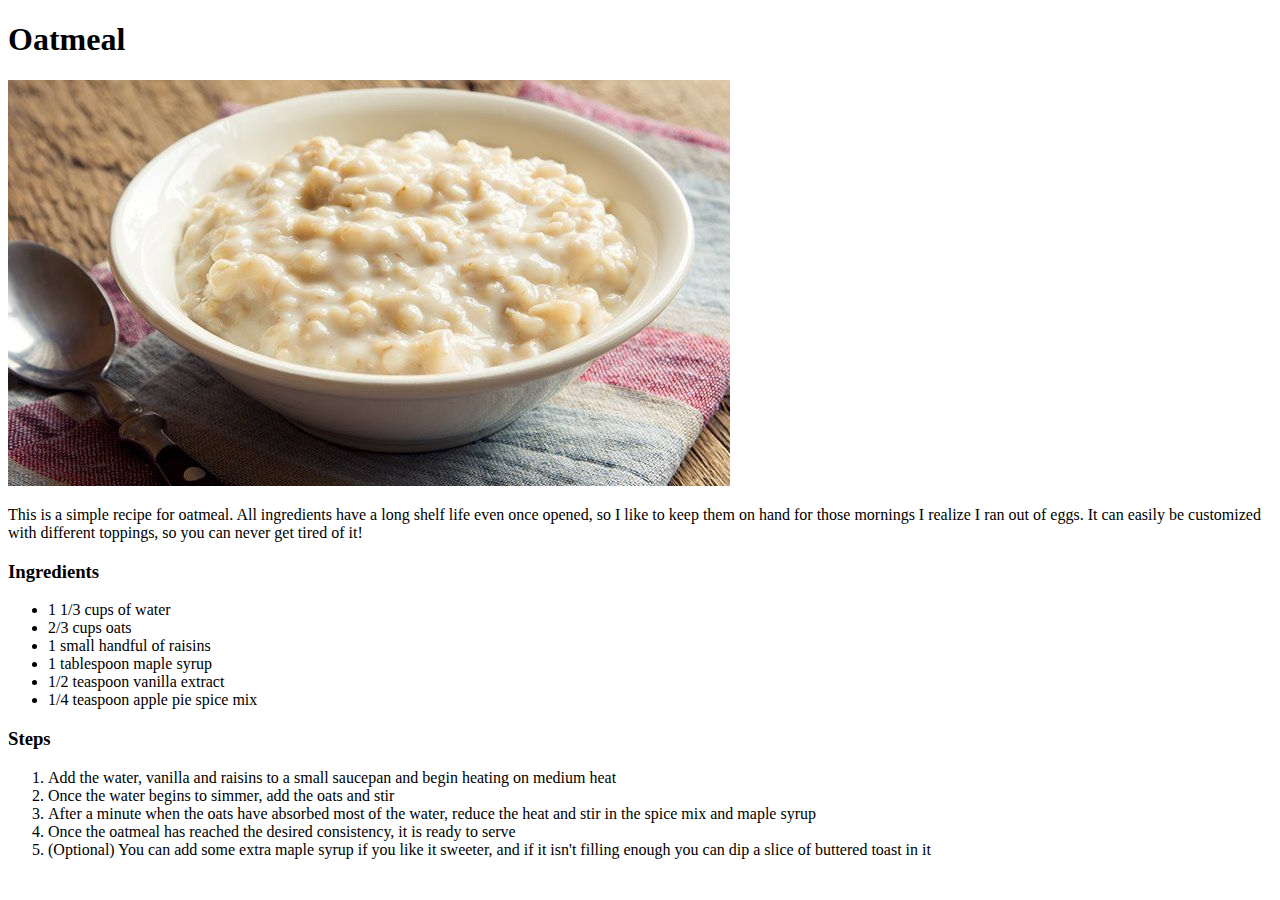
==== recipes/oatmeal.html @ 51544204 "feat: add index page linking to recipes, add three new recipes" ====
<!DOCTYPE html>
<html lang="en">
<head>
    <meta charset="UTF-8">
    <meta http-equiv="X-UA-Compatible" content="IE=edge">
    <meta name="viewport" content="width=device-width, initial-scale=1.0">
    <title>Stovetop Oatmeal</title>
</head>
<body>
    <h1>Oatmeal</h1>
    <img src="../img/oatmeal.jpg" alt="A photo of a bowl of oatmeal">
    <p>This is a simple recipe for oatmeal. All ingredients have a long shelf life even once opened, so I like to keep them on hand for those mornings I realize I ran out of eggs. It can easily be customized with different toppings, so you can never get tired of it!</p>

    <h3>Ingredients</h3>
    <ul>
        <li>1 1/3 cups of water</li>
        <li>2/3 cups oats</li>
        <li>1 small handful of raisins</li>
        <li>1 tablespoon maple syrup</li>
        <li>1/2 teaspoon vanilla extract</li>
        <li>1/4 teaspoon apple pie spice mix</li>
    </ul>
    <h3>Steps</h3>
    <ol>
        <li>Add the water, vanilla and raisins to a small saucepan and begin heating on medium heat</li>
        <li>Once the water begins to simmer, add the oats and stir</li>
        <li>After a minute when the oats have absorbed most of the water, reduce the heat and stir in the spice mix and maple syrup</li>
        <li>Once the oatmeal has reached the desired consistency, it is ready to serve </li>
        <li>(Optional) You can add some extra maple syrup if you like it sweeter, and if it isn't filling enough you can dip a slice of buttered toast in it</li>

    </ol>
    
</body>
</html>
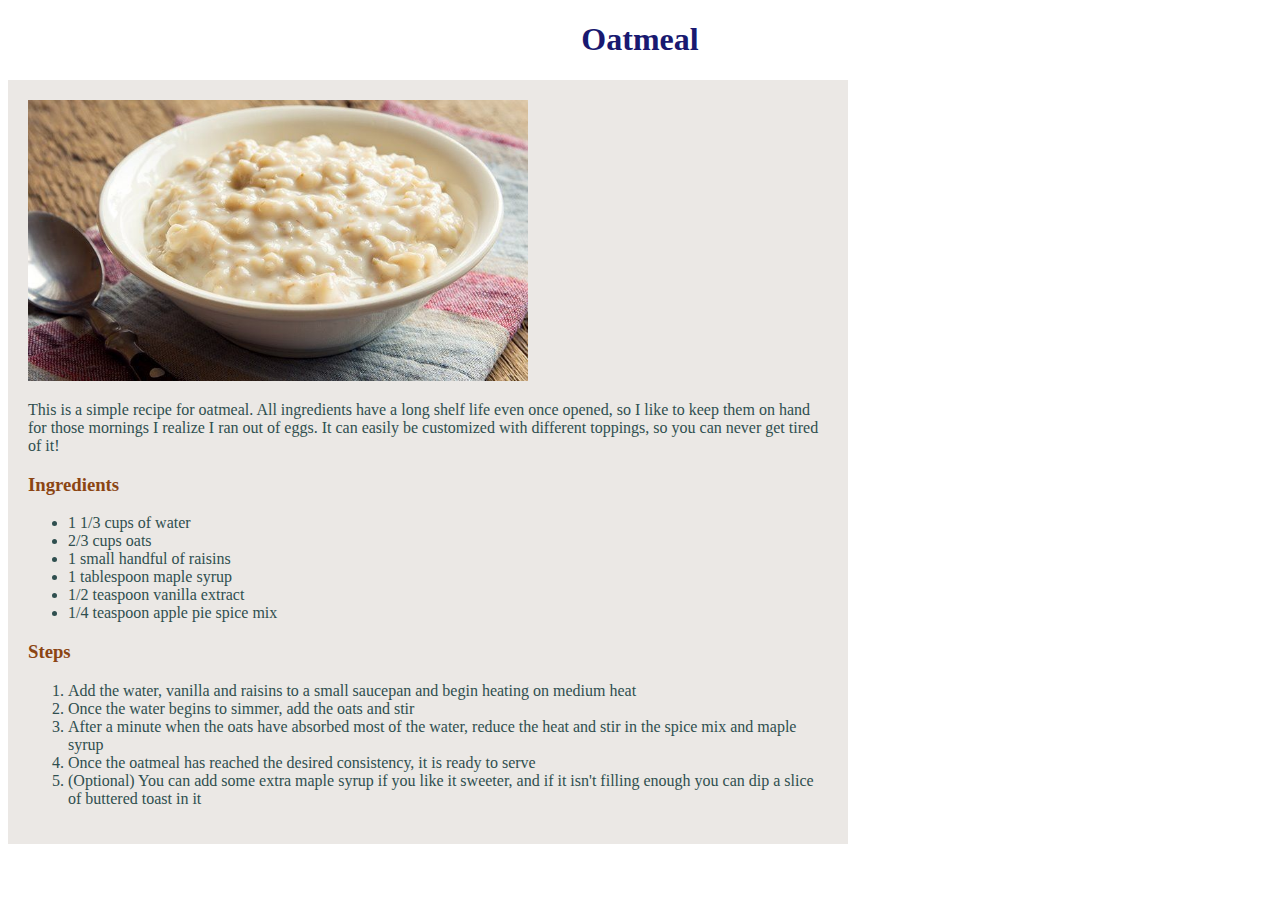
==== commit c0a3fc1a: "Add CSS file" ====
--- a/recipes/oatmeal.html
+++ b/recipes/oatmeal.html
@@ -5,30 +5,32 @@
     <meta http-equiv="X-UA-Compatible" content="IE=edge">
     <meta name="viewport" content="width=device-width, initial-scale=1.0">
     <title>Stovetop Oatmeal</title>
+    <link rel="stylesheet" href="../style.css">
 </head>
 <body>
     <h1>Oatmeal</h1>
-    <img src="../img/oatmeal.jpg" alt="A photo of a bowl of oatmeal">
-    <p>This is a simple recipe for oatmeal. All ingredients have a long shelf life even once opened, so I like to keep them on hand for those mornings I realize I ran out of eggs. It can easily be customized with different toppings, so you can never get tired of it!</p>
+    <div>
+        <img class="recipe-img" src="../img/oatmeal.jpg" alt="A photo of a bowl of oatmeal">
+        <p>This is a simple recipe for oatmeal. All ingredients have a long shelf life even once opened, so I like to keep them on hand for those mornings I realize I ran out of eggs. It can easily be customized with different toppings, so you can never get tired of it!</p>
 
-    <h3>Ingredients</h3>
-    <ul>
-        <li>1 1/3 cups of water</li>
-        <li>2/3 cups oats</li>
-        <li>1 small handful of raisins</li>
-        <li>1 tablespoon maple syrup</li>
-        <li>1/2 teaspoon vanilla extract</li>
-        <li>1/4 teaspoon apple pie spice mix</li>
-    </ul>
-    <h3>Steps</h3>
-    <ol>
-        <li>Add the water, vanilla and raisins to a small saucepan and begin heating on medium heat</li>
-        <li>Once the water begins to simmer, add the oats and stir</li>
-        <li>After a minute when the oats have absorbed most of the water, reduce the heat and stir in the spice mix and maple syrup</li>
-        <li>Once the oatmeal has reached the desired consistency, it is ready to serve </li>
-        <li>(Optional) You can add some extra maple syrup if you like it sweeter, and if it isn't filling enough you can dip a slice of buttered toast in it</li>
+        <h3>Ingredients</h3>
+        <ul>
+            <li>1 1/3 cups of water</li>
+            <li>2/3 cups oats</li>
+            <li>1 small handful of raisins</li>
+            <li>1 tablespoon maple syrup</li>
+            <li>1/2 teaspoon vanilla extract</li>
+            <li>1/4 teaspoon apple pie spice mix</li>
+        </ul>
+        <h3>Steps</h3>
+        <ol>
+            <li>Add the water, vanilla and raisins to a small saucepan and begin heating on medium heat</li>
+            <li>Once the water begins to simmer, add the oats and stir</li>
+            <li>After a minute when the oats have absorbed most of the water, reduce the heat and stir in the spice mix and maple syrup</li>
+            <li>Once the oatmeal has reached the desired consistency, it is ready to serve </li>
+            <li>(Optional) You can add some extra maple syrup if you like it sweeter, and if it isn't filling enough you can dip a slice of buttered toast in it</li>
 
-    </ol>
-    
+        </ol>
+    </div>
 </body>
 </html>--- a/style.css
+++ b/style.css
@@ -0,0 +1,42 @@
+body {
+    font-family:Georgia, 'Times New Roman', Times, serif;
+    color:darkslategray;
+}
+
+h1 {
+    text-align:center;
+    color:midnightblue;
+    font-family:Georgia, 'Times New Roman', Times, serif;
+}
+
+h3 {
+    color:saddlebrown;
+}
+
+div {
+    background-color: rgb(235, 232, 229);
+    width: 800px;
+    height: auto;
+    padding-left: 20px;
+    padding-top: 20px;
+    padding-right: 20px;
+    padding-bottom: 20px;
+}
+
+a {
+    color:darkslateblue;
+}
+
+a:visited {
+    color:goldenrod;
+}
+
+a, a:visited {
+    font-family:'Trebuchet MS', 'Lucida Sans Unicode', 'Lucida Grande', 'Lucida Sans', Arial, sans-serif;
+}
+
+.recipe-img{
+    width: 500px;
+    height: auto;
+}
+
